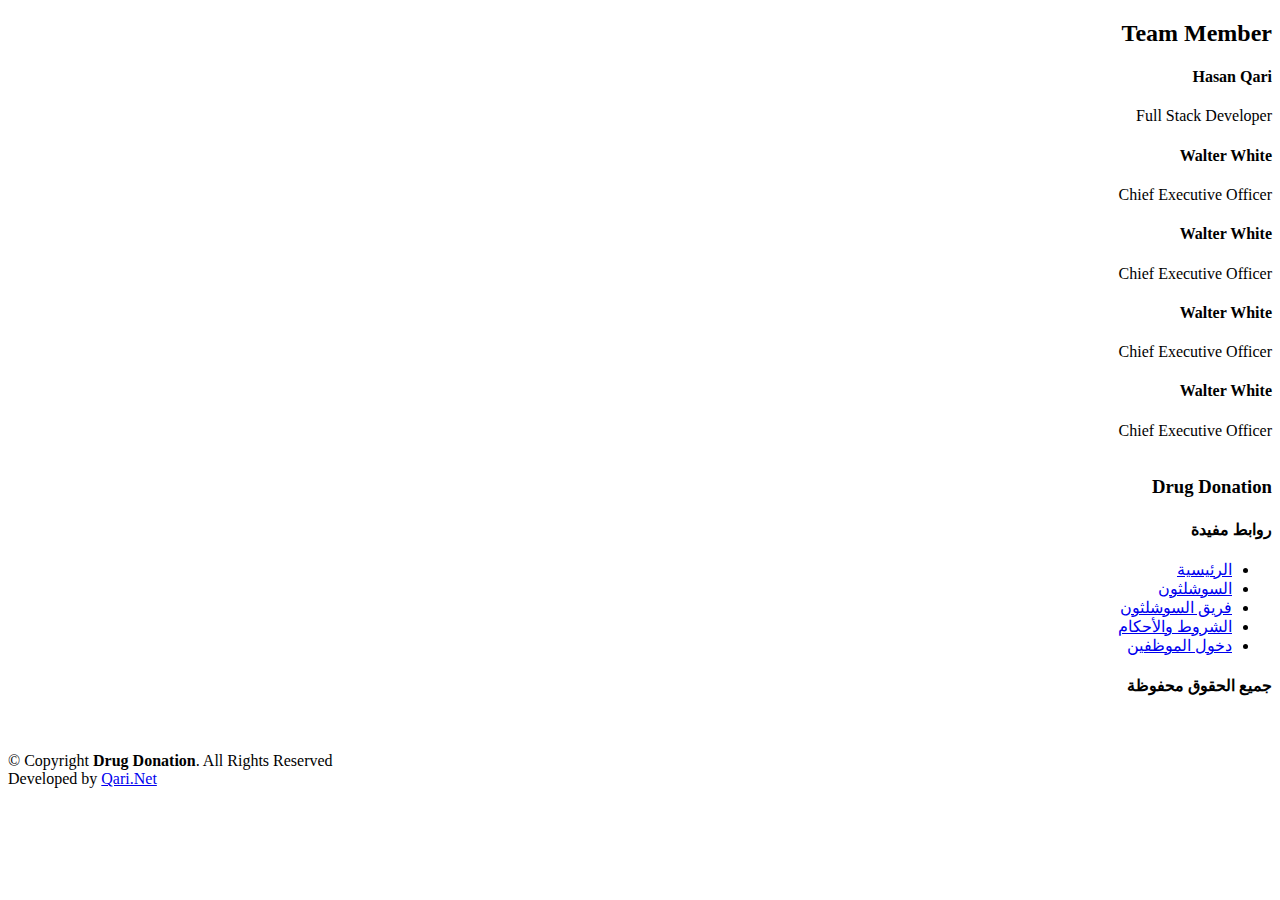
==== view/general/aboutteam.html @ 978b5264 "." ====
<!DOCTYPE html>
<html lang="ar" dir="rtl">

<head>
    <meta charset="utf-8">
    <meta content="width=device-width, initial-scale=1.0" name="viewport">

    <title> Order successful | خيرات الدواء</title>
    <meta content="" name="description">
    <meta content="" name="keywords">

    <!-- Favicons -->
    <link href="../../resource/img/khme-logo.jpeg" rel="icon">
    <link href="../../resource/img/khme-logo.jpeg" rel="apple-touch-icon">

    <!-- Google Fonts -->
    <link href="https://fonts.googleapis.com/css?family=Open+Sans:300,300i,400,400i,600,600i,700,700i|Raleway:300,300i,400,400i,500,500i,600,600i,700,700i|Poppins:300,300i,400,400i,500,500i,600,600i,700,700i" rel="stylesheet">

    <link rel="stylesheet" href="https://pro.fontawesome.com/releases/v5.10.0/css/all.css" integrity="sha384-AYmEC3Yw5cVb3ZcuHtOA93w35dYTsvhLPVnYs9eStHfGJvOvKxVfELGroGkvsg+p" crossorigin="anonymous" />

    <!-- Vendor CSS Files -->
    <link href="../../assets/vendor/aos/aos.css" rel="stylesheet">
    <link href="../../assets/vendor/bootstrap/css/bootstrap.min.css" rel="stylesheet">
    <link href="../../assets/vendor/bootstrap-icons/bootstrap-icons.css" rel="stylesheet">
    <link href="../../assets/vendor/boxicons/css/boxicons.min.css" rel="stylesheet">
    <link href="../../assets/vendor/glightbox/css/glightbox.min.css" rel="stylesheet">
    <link href="../../assets/vendor/remixicon/remixicon.css" rel="stylesheet">
    <link href="../../assets/vendor/swiper/swiper-bundle.min.css" rel="stylesheet">

    <!-- Template Main CSS File -->
    <link href="../../assets/css/style.css" rel="stylesheet">

    <style>
        /* Fonts */
        @font-face {
            font-family: GESbold;
            src: url("../../resource/font/Bold.otf") format("opentype");
        }

        @font-face {
            font-family: GESmedium;
            src: url("../../resource/font/Medium.otf") format("opentype");
        }

        @font-face {
            font-family: GESlight;
            src: url("../../resource/font/Light.otf") format("opentype");
        }
        .mem:hover{
            background-color: dodgerblue;
            color: white;
        }
    </style>
</head>

<body>

<!-- ======= Team Section ======= -->
<section id="team" class="team section-bg">
    <div class="container" data-aos="">
        <div class="section-title">
            <h2>Team Member</h2>
        </div>
        <div class="row">

            <div class=" col-md-6 d-flex align-items-stretch" style="width: 20%;">
                <div class="member mem">
                    <div class="member-info mem">
                        <h4>Hasan Qari</h4>
                        <span>Full Stack Developer</span>
                    </div>
                </div>
            </div>
            <div class=" col-md-6 d-flex align-items-stretch" style="width: 20%;">
                <div class="member">
                    <div class="member-info">
                        <h4>Walter White</h4>
                        <span>Chief Executive Officer</span>
                    </div>
                </div>
            </div>
            <div class=" col-md-6 d-flex align-items-stretch" style="width: 20%;">
                <div class="member">
                    <div class="member-info">
                        <h4>Walter White</h4>
                        <span>Chief Executive Officer</span>
                    </div>
                </div>
            </div>
            <div class=" col-md-6 d-flex align-items-stretch" style="width: 20%;">
                <div class="member">
                    <div class="member-info">
                        <h4>Walter White</h4>
                        <span>Chief Executive Officer</span>
                    </div>
                </div>
            </div>
            <div class=" col-md-6 d-flex align-items-stretch" style="width: 20%;">
                <div class="member">
                    <div class="member-info">
                        <h4>Walter White</h4>
                        <span>Chief Executive Officer</span>
                    </div>
                </div>
            </div>


        </div>

    </div>
</section><!-- End Team Section -->

    <!-- ======= Footer ======= -->
    <footer id="footer">

        <div class="footer-top">
            <div class="container">
                <div class="row">

                    <div class="col-lg-3 col-md-6 footer-contact text-center">
                        <img src="../../resource/img/khme-logo.jpeg" alt="" class="img-fluid">
                        <h3>Drug Donation</h3>
                        <div class="social-links text-md-right pt-3">
                            <a href="#" class="twitter"><i class="bx bxl-twitter"></i></a>
                            <a href="#" class="facebook"><i class="bx bxl-facebook"></i></a>
                            <a href="#" class="instagram"><i class="bx bxl-instagram"></i></a>
                            <a href="#" class="google-plus"><i class="bx bxl-skype"></i></a>
                            <a href="#" class="linkedin"><i class="bx bxl-linkedin"></i></a>
                        </div>
                    </div>

                    <div class="col-lg-2 col-md-6 footer-links">
                        <h4 style="font-family: GESmedium;">روابط مفيدة</h4>
                        <ul>
                            <li><i class="bx bx-chevron-right"></i> <a href="../../index.html" style="font-family: GESlight;">الرئيسية</a>
                            </li>
                            <li><i class="bx bx-chevron-right"></i> <a href="https://www.socialthon.net/" style="font-family: GESlight;">السوشلثون</a></li>
                            <li><i class="bx bx-chevron-right"></i> <a href="../view/general/aboutteam.html" style="font-family: GESlight;">فريق السوشلثون</a></li>
                            <li><i class="bx bx-chevron-right"></i> <a href="../view/general/policyScreen.html" style="font-family: GESlight;">الشروط والأحكام</a></li>
                            <li><i class="bx bx-chevron-right"></i> <a href="auth/login.php" style="font-family: GESlight;">دخول الموظفين</a></li>
                        </ul>
                    </div>

                    <div class="col-lg-4 col-md-6 footer-newsletter">
                        <h4 style="font-family: GESlight;">جميع الحقوق محفوظة</h4>
                        <br><br>
                        <div class="copyright" dir="ltr">
                            &copy; Copyright <strong><span>Drug Donation</span></strong>. All Rights Reserved
                        </div>
                        <div class="credits" dir="ltr">
                            Developed by <a href="https://qarinet01.github.io/MySite/">Qari.Net</a>
                        </div>
                    </div>

                </div>
            </div>
        </div>
    </footer><!-- End Footer -->

    <!-- <div id="preloader"></div> -->
    <a href="#" class="back-to-top d-flex align-items-center justify-content-center"><i class="bi bi-arrow-up-short"></i></a>

    <!-- Vendor JS Files -->
    <script src="../../assets/vendor/aos/aos.js"></script>
    <script src="../..assets/vendor/bootstrap/js/bootstrap.bundle.min.js"></script>
    <script src="../..assets/vendor/glightbox/js/glightbox.min.js"></script>
    <script src="../..assets/vendor/isotope-layout/isotope.pkgd.min.js"></script>
    <script src="../..assets/vendor/php-email-form/validate.js"></script>
    <script src="../..assets/vendor/purecounter/purecounter.js"></script>
    <script src="../..assets/vendor/swiper/swiper-bundle.min.js"></script>

    <!-- Template Main JS File -->
    <script src="../..assets/js/main.js"></script>
</body>

</html>
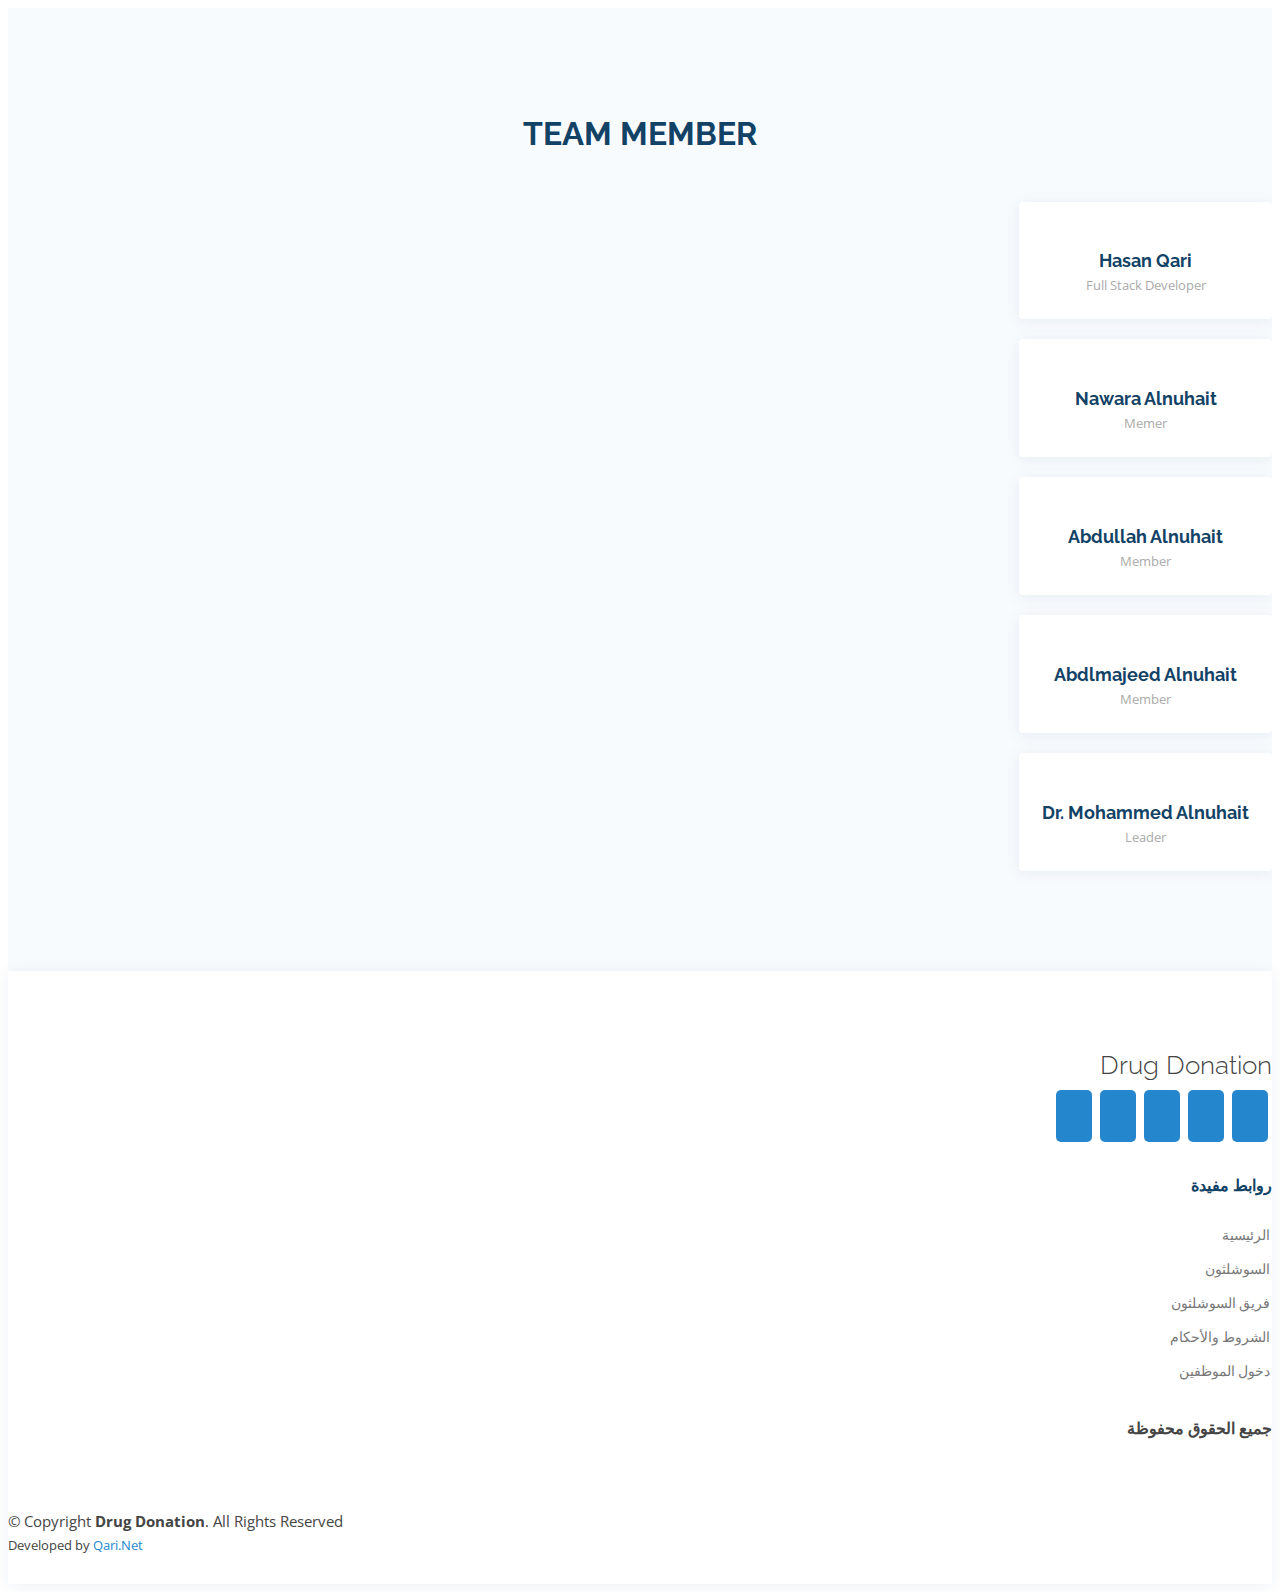
==== commit 28498a88: "." ====
--- a/view/general/aboutteam.html
+++ b/view/general/aboutteam.html
@@ -74,32 +74,32 @@
             <div class=" col-md-6 d-flex align-items-stretch" style="width: 20%;">
                 <div class="member">
                     <div class="member-info">
-                        <h4>Walter White</h4>
-                        <span>Chief Executive Officer</span>
+                        <h4>Nawara Alnuhait</h4>
+                        <span>Memer</span>
                     </div>
                 </div>
             </div>
             <div class=" col-md-6 d-flex align-items-stretch" style="width: 20%;">
                 <div class="member">
                     <div class="member-info">
-                        <h4>Walter White</h4>
-                        <span>Chief Executive Officer</span>
+                        <h4>Abdullah Alnuhait</h4>
+                        <span>Member</span>
                     </div>
                 </div>
             </div>
             <div class=" col-md-6 d-flex align-items-stretch" style="width: 20%;">
                 <div class="member">
                     <div class="member-info">
-                        <h4>Walter White</h4>
-                        <span>Chief Executive Officer</span>
+                        <h4>Abdlmajeed Alnuhait</h4>
+                        <span>Member</span>
                     </div>
                 </div>
             </div>
             <div class=" col-md-6 d-flex align-items-stretch" style="width: 20%;">
                 <div class="member">
                     <div class="member-info">
-                        <h4>Walter White</h4>
-                        <span>Chief Executive Officer</span>
+                        <h4>Dr. Mohammed Alnuhait</h4>
+                        <span>Leader</span>
                     </div>
                 </div>
             </div>
--- a/assets/css/style.css
+++ b/assets/css/style.css
@@ -0,0 +1,1886 @@
+/**
+* Template Name: OnePage - v4.0.1
+* Template URL: https://bootstrapmade.com/onepage-multipurpose-bootstrap-template/
+* Author: BootstrapMade.com
+* License: https://bootstrapmade.com/license/
+*/
+
+/*--------------------------------------------------------------
+# General
+--------------------------------------------------------------*/
+body {
+  font-family: "Open Sans", sans-serif;
+  color: #444444;
+}
+
+a {
+  color: #2487ce;
+  text-decoration: none;
+}
+
+a:hover {
+  color: #469fdf;
+  text-decoration: none;
+}
+
+h1, h2, h3, h4, h5, h6 {
+  font-family: "Raleway", sans-serif;
+}
+
+/*--------------------------------------------------------------
+# Back to top button
+--------------------------------------------------------------*/
+.back-to-top {
+  position: fixed;
+  visibility: hidden;
+  opacity: 0;
+  right: 15px;
+  bottom: 15px;
+  z-index: 996;
+  background: #2487ce;
+  width: 40px;
+  height: 40px;
+  border-radius: 4px;
+  transition: all 0.4s;
+}
+
+.back-to-top i {
+  font-size: 28px;
+  color: #fff;
+  line-height: 0;
+}
+
+.back-to-top:hover {
+  background: #3e9bdd;
+  color: #fff;
+}
+
+.back-to-top.active {
+  visibility: visible;
+  opacity: 1;
+}
+
+/*--------------------------------------------------------------
+# Preloader
+--------------------------------------------------------------*/
+#preloader {
+  position: fixed;
+  top: 0;
+  left: 0;
+  right: 0;
+  bottom: 0;
+  z-index: 9999;
+  overflow: hidden;
+  background: #fff;
+}
+
+#preloader:before {
+  content: "";
+  position: fixed;
+  top: calc(50% - 30px);
+  left: calc(50% - 30px);
+  border: 6px solid #2487ce;
+  border-top-color: #fff;
+  border-bottom-color: #fff;
+  border-radius: 50%;
+  width: 60px;
+  height: 60px;
+  -webkit-animation: animate-preloader 1s linear infinite;
+  animation: animate-preloader 1s linear infinite;
+}
+
+@-webkit-keyframes animate-preloader {
+  0% {
+    transform: rotate(0deg);
+  }
+  100% {
+    transform: rotate(360deg);
+  }
+}
+
+@keyframes animate-preloader {
+  0% {
+    transform: rotate(0deg);
+  }
+  100% {
+    transform: rotate(360deg);
+  }
+}
+
+/*--------------------------------------------------------------
+# Disable aos animation delay on mobile devices
+--------------------------------------------------------------*/
+@media screen and (max-width: 768px) {
+  [data-aos-delay] {
+    transition-delay: 0 !important;
+  }
+}
+
+/*--------------------------------------------------------------
+# Header
+--------------------------------------------------------------*/
+#header {
+  transition: all 0.5s;
+  background: #fff;
+  z-index: 997;
+  padding: 15px 0;
+  border-bottom: 1px solid #e6f2fb;
+}
+
+#header.header-scrolled {
+  border-color: #fff;
+  box-shadow: 0px 2px 15px rgba(18, 66, 101, 0.08);
+}
+
+#header .logo {
+  font-size: 28px;
+  margin: 0;
+  padding: 0;
+  line-height: 1;
+  font-weight: 300;
+  letter-spacing: 0.5px;
+  font-family: "Poppins", sans-serif;
+}
+
+#header .logo a {
+  color: #16507b;
+}
+
+#header .logo img {
+  max-height: 40px;
+}
+
+@media (max-width: 992px) {
+  #header .logo {
+    font-size: 28px;
+  }
+}
+
+/*--------------------------------------------------------------
+# Navigation Menu
+--------------------------------------------------------------*/
+/**
+* Desktop Navigation 
+*/
+.navbar {
+  padding: 0;
+}
+
+.navbar ul {
+  margin: 0;
+  padding: 0;
+  display: flex;
+  list-style: none;
+  align-items: center;
+}
+
+.navbar li {
+  position: relative;
+}
+
+.navbar a {
+  display: flex;
+  align-items: center;
+  justify-content: space-between;
+  font-size: 14px;
+  color: #16507b;
+  white-space: nowrap;
+  transition: 0.3s;
+}
+
+.navbar a i {
+  font-size: 12px;
+  line-height: 0;
+  margin-left: 5px;
+}
+
+.navbar a:hover, .navbar .active, .navbar li:hover > a {
+  color: #2487ce;
+}
+
+.navbar .getstarted {
+  background: #2487ce;
+  padding: 8px 20px;
+  margin-left: 30px;
+  border-radius: 4px;
+  color: #fff;
+}
+
+.navbar .getstarted:hover {
+  color: #fff;
+  background: #3194db;
+}
+
+.navbar .dropdown ul {
+  display: block;
+  position: absolute;
+  left: 14px;
+  top: calc(100% + 30px);
+  margin: 0;
+  padding: 10px 0;
+  z-index: 99;
+  opacity: 0;
+  visibility: hidden;
+  background: #fff;
+  box-shadow: 0px 0px 30px rgba(127, 137, 161, 0.25);
+  transition: 0.3s;
+  border-radius: 4px;
+}
+
+.navbar .dropdown ul li {
+  min-width: 200px;
+}
+
+.navbar .dropdown ul a {
+  padding: 10px 20px;
+  text-transform: none;
+}
+
+.navbar .dropdown ul a i {
+  font-size: 12px;
+}
+
+.navbar .dropdown ul a:hover, .navbar .dropdown ul .active:hover, .navbar .dropdown ul li:hover > a {
+  color: #2487ce;
+}
+
+.navbar .dropdown:hover > ul {
+  opacity: 1;
+  top: 100%;
+  visibility: visible;
+}
+
+.navbar .dropdown .dropdown ul {
+  top: 0;
+  left: calc(100% - 30px);
+  visibility: hidden;
+}
+
+.navbar .dropdown .dropdown:hover > ul {
+  opacity: 1;
+  top: 0;
+  left: 100%;
+  visibility: visible;
+}
+
+@media (max-width: 1366px) {
+  .navbar .dropdown .dropdown ul {
+    left: -90%;
+  }
+  .navbar .dropdown .dropdown:hover > ul {
+    left: -100%;
+  }
+}
+
+/**
+* Mobile Navigation 
+*/
+.mobile-nav-toggle {
+  color: #124265;
+  font-size: 28px;
+  cursor: pointer;
+  display: none;
+  line-height: 0;
+  transition: 0.5s;
+}
+
+.mobile-nav-toggle.bi-x {
+  color: #fff;
+}
+
+@media (max-width: 991px) {
+  .mobile-nav-toggle {
+    display: block;
+  }
+  .navbar ul {
+    display: none;
+  }
+}
+
+.navbar-mobile {
+  position: fixed;
+  overflow: hidden;
+  top: 0;
+  right: 0;
+  left: 0;
+  bottom: 0;
+  background: rgba(10, 38, 58, 0.9);
+  transition: 0.3s;
+  z-index: 999;
+}
+
+.navbar-mobile .mobile-nav-toggle {
+  position: absolute;
+  top: 15px;
+  right: 15px;
+}
+
+.navbar-mobile ul {
+  display: block;
+  position: absolute;
+  top: 55px;
+  right: 15px;
+  bottom: 15px;
+  left: 15px;
+  padding: 10px 0;
+  background-color: #fff;
+  overflow-y: auto;
+  transition: 0.3s;
+}
+
+.navbar-mobile a {
+  padding: 10px 20px;
+  font-size: 15px;
+  color: #124265;
+}
+
+.navbar-mobile a:hover, .navbar-mobile .active, .navbar-mobile li:hover > a {
+  color: #2487ce;
+}
+
+.navbar-mobile .getstarted {
+  margin: 15px;
+}
+
+.navbar-mobile .dropdown ul {
+  position: static;
+  display: none;
+  margin: 10px 20px;
+  padding: 10px 0;
+  z-index: 99;
+  opacity: 1;
+  visibility: visible;
+  background: #fff;
+  box-shadow: 0px 0px 30px rgba(127, 137, 161, 0.25);
+}
+
+.navbar-mobile .dropdown ul li {
+  min-width: 200px;
+}
+
+.navbar-mobile .dropdown ul a {
+  padding: 10px 20px;
+}
+
+.navbar-mobile .dropdown ul a i {
+  font-size: 12px;
+}
+
+.navbar-mobile .dropdown ul a:hover, .navbar-mobile .dropdown ul .active:hover, .navbar-mobile .dropdown ul li:hover > a {
+  color: #2487ce;
+}
+
+.navbar-mobile .dropdown > .dropdown-active {
+  display: block;
+}
+
+/*--------------------------------------------------------------
+# Hero Section
+--------------------------------------------------------------*/
+#hero {
+  width: 100%;
+  height: 100vh;
+  position: relative;
+  background: url("../img/hero-bg.jpg") top center;
+  background-size: cover;
+  position: relative;
+}
+
+#hero:before {
+  content: "";
+  background: rgba(255, 255, 255, 0.8);
+  position: absolute;
+  bottom: 0;
+  top: 0;
+  left: 0;
+  right: 0;
+}
+
+#hero .container {
+  padding-top: 80px;
+}
+
+#hero h1 {
+  margin: 0;
+  font-size: 56px;
+  font-weight: 700;
+  line-height: 72px;
+  color: #124265;
+  font-family: "Poppins", sans-serif;
+}
+
+#hero h2 {
+  color: #5e5e5e;
+  margin: 10px 0 0 0;
+  font-size: 22px;
+}
+
+#hero .btn-get-started {
+  font-family: "Poppins", sans-serif;
+  font-weight: 500;
+  font-size: 14px;
+  letter-spacing: 0.5px;
+  display: inline-block;
+  padding: 14px 50px;
+  border-radius: 5px;
+  transition: 0.5s;
+  margin-top: 30px;
+  color: #fff;
+  background: #2487ce;
+}
+
+#hero .btn-get-started:hover {
+  background: #3194db;
+}
+
+#hero .icon-boxes {
+  margin-top: 100px;
+}
+
+#hero .icon-box {
+  padding: 50px 30px;
+  position: relative;
+  overflow: hidden;
+  background: #fff;
+  box-shadow: 0 0 29px 0 rgba(18, 66, 101, 0.08);
+  transition: all 0.3s ease-in-out;
+  border-radius: 8px;
+  z-index: 1;
+}
+
+#hero .icon-box .title {
+  font-weight: 700;
+  margin-bottom: 15px;
+  font-size: 18px;
+}
+
+#hero .icon-box .title a {
+  color: #124265;
+  transition: 0.3s;
+}
+
+#hero .icon-box .description {
+  font-size: 15px;
+  line-height: 28px;
+  margin-bottom: 0;
+}
+
+#hero .icon-box .icon {
+  margin-bottom: 20px;
+  padding-top: 10px;
+  display: inline-block;
+  transition: all 0.3s ease-in-out;
+  font-size: 36px;
+  line-height: 1;
+  color: #2487ce;
+}
+
+#hero .icon-box:hover {
+  transform: scale(1.08);
+}
+
+#hero .icon-box:hover .title a {
+  color: #2487ce;
+}
+
+@media (min-width: 1024px) {
+  #hero {
+    background-attachment: fixed;
+  }
+}
+
+@media (max-height: 800px) {
+  #hero {
+    height: auto;
+  }
+}
+
+@media (max-width: 992px) {
+  #hero {
+    height: auto;
+  }
+  #hero h1 {
+    font-size: 28px;
+    line-height: 36px;
+  }
+  #hero h2 {
+    font-size: 18px;
+    line-height: 24px;
+  }
+}
+
+/*--------------------------------------------------------------
+# Sections General
+--------------------------------------------------------------*/
+section {
+  padding: 80px 0;
+  overflow: hidden;
+}
+
+.section-bg {
+  background-color: #f8fbfe;
+}
+
+.section-title {
+  text-align: center;
+  padding-bottom: 30px;
+}
+
+.section-title h2 {
+  font-size: 32px;
+  font-weight: bold;
+  text-transform: uppercase;
+  margin-bottom: 20px;
+  padding-bottom: 0;
+  color: #124265;
+}
+
+.section-title p {
+  margin-bottom: 0;
+  font-size: 14px;
+  color: #919191;
+}
+
+/*--------------------------------------------------------------
+# About
+--------------------------------------------------------------*/
+.about .content h3 {
+  font-weight: 600;
+  font-size: 26px;
+}
+
+.about .content ul {
+  list-style: none;
+  padding: 0;
+}
+
+.about .content ul li {
+  padding-left: 28px;
+  position: relative;
+}
+
+.about .content ul li + li {
+  margin-top: 10px;
+}
+
+.about .content ul i {
+  position: absolute;
+  left: 0;
+  top: 2px;
+  font-size: 20px;
+  color: #2487ce;
+  line-height: 1;
+}
+
+.about .content p:last-child {
+  margin-bottom: 0;
+}
+
+.about .content .btn-learn-more {
+  font-family: "Raleway", sans-serif;
+  font-weight: 600;
+  font-size: 14px;
+  letter-spacing: 1px;
+  display: inline-block;
+  padding: 12px 32px;
+  border-radius: 5px;
+  transition: 0.3s;
+  line-height: 1;
+  color: #2487ce;
+  -webkit-animation-delay: 0.8s;
+  animation-delay: 0.8s;
+  margin-top: 6px;
+  border: 2px solid #2487ce;
+}
+
+.about .content .btn-learn-more:hover {
+  background: #2487ce;
+  color: #fff;
+  text-decoration: none;
+}
+
+/*--------------------------------------------------------------
+# Counts
+--------------------------------------------------------------*/
+.counts {
+  padding: 60px 0;
+}
+
+.counts .count-box {
+  width: 100%;
+  text-align: center;
+}
+
+.counts .count-box span {
+  font-size: 48px;
+  line-height: 48px;
+  display: block;
+  font-weight: 700;
+  color: #124265;
+  margin-left: 80px;
+  margin: auto;
+}
+
+.counts .count-box p {
+  padding: 8px 0 0 0;
+  font-family: "Raleway", sans-serif;
+  font-weight: 600;
+  font-size: 14px;
+  color: #1e6ca6;
+}
+
+/*--------------------------------------------------------------
+# About Video
+--------------------------------------------------------------*/
+.about-video .content {
+  font-size: 15px;
+}
+
+.about-video .content h3 {
+  font-weight: 700;
+  font-size: 24px;
+  color: #124265;
+}
+
+.about-video .content ul {
+  list-style: none;
+  padding: 0;
+}
+
+.about-video .content ul li {
+  padding-bottom: 10px;
+  padding-left: 28px;
+  position: relative;
+}
+
+.about-video .content ul i {
+  font-size: 24px;
+  color: #2487ce;
+  position: absolute;
+  left: 0;
+  top: -2px;
+}
+
+.about-video .content p:last-child {
+  margin-bottom: 0;
+}
+
+.about-video .play-btn {
+  width: 94px;
+  height: 94px;
+  background: radial-gradient(#2487ce 50%, rgba(36, 135, 206, 0.4) 52%);
+  border-radius: 50%;
+  display: block;
+  position: absolute;
+  left: calc(50% - 47px);
+  top: calc(50% - 47px);
+  overflow: hidden;
+}
+
+.about-video .play-btn::after {
+  content: '';
+  position: absolute;
+  left: 50%;
+  top: 50%;
+  transform: translateX(-40%) translateY(-50%);
+  width: 0;
+  height: 0;
+  border-top: 10px solid transparent;
+  border-bottom: 10px solid transparent;
+  border-left: 15px solid #fff;
+  z-index: 100;
+  transition: all 400ms cubic-bezier(0.55, 0.055, 0.675, 0.19);
+}
+
+.about-video .play-btn::before {
+  content: '';
+  position: absolute;
+  width: 120px;
+  height: 120px;
+  -webkit-animation-delay: 0s;
+  animation-delay: 0s;
+  -webkit-animation: pulsate-btn 2s;
+  animation: pulsate-btn 2s;
+  -webkit-animation-direction: forwards;
+  animation-direction: forwards;
+  -webkit-animation-iteration-count: infinite;
+  animation-iteration-count: infinite;
+  -webkit-animation-timing-function: steps;
+  animation-timing-function: steps;
+  opacity: 1;
+  border-radius: 50%;
+  border: 5px solid rgba(36, 135, 206, 0.7);
+  top: -15%;
+  left: -15%;
+  background: rgba(198, 16, 0, 0);
+}
+
+.about-video .play-btn:hover::after {
+  border-left: 15px solid #2487ce;
+  transform: scale(20);
+}
+
+.about-video .play-btn:hover::before {
+  content: '';
+  position: absolute;
+  left: 50%;
+  top: 50%;
+  transform: translateX(-40%) translateY(-50%);
+  width: 0;
+  height: 0;
+  border: none;
+  border-top: 10px solid transparent;
+  border-bottom: 10px solid transparent;
+  border-left: 15px solid #fff;
+  z-index: 200;
+  -webkit-animation: none;
+  animation: none;
+  border-radius: 0;
+}
+
+@-webkit-keyframes pulsate-btn {
+  0% {
+    transform: scale(0.6, 0.6);
+    opacity: 1;
+  }
+  100% {
+    transform: scale(1, 1);
+    opacity: 0;
+  }
+}
+
+@keyframes pulsate-btn {
+  0% {
+    transform: scale(0.6, 0.6);
+    opacity: 1;
+  }
+  100% {
+    transform: scale(1, 1);
+    opacity: 0;
+  }
+}
+
+/*--------------------------------------------------------------
+# Clients
+--------------------------------------------------------------*/
+.clients {
+  padding: 15px 0;
+  text-align: center;
+}
+
+.clients img {
+  max-width: 45%;
+  transition: all 0.4s ease-in-out;
+  display: inline-block;
+  padding: 15px 0;
+  filter: grayscale(100);
+}
+
+.clients img:hover {
+  filter: none;
+  transform: scale(1.15);
+}
+
+@media (max-width: 768px) {
+  .clients img {
+    max-width: 40%;
+  }
+}
+
+/*--------------------------------------------------------------
+# Testimonials
+--------------------------------------------------------------*/
+.testimonials .testimonial-item {
+  box-sizing: content-box;
+  text-align: center;
+  min-height: 320px;
+}
+
+.testimonials .testimonial-item .testimonial-img {
+  width: 90px;
+  border-radius: 50%;
+  margin: 0 auto;
+}
+
+.testimonials .testimonial-item h3 {
+  font-size: 18px;
+  font-weight: bold;
+  margin: 10px 0 5px 0;
+  color: #111;
+}
+
+.testimonials .testimonial-item h4 {
+  font-size: 14px;
+  color: #999;
+  margin: 0;
+}
+
+.testimonials .testimonial-item .quote-icon-left, .testimonials .testimonial-item .quote-icon-right {
+  color: #c9e3f5;
+  font-size: 26px;
+}
+
+.testimonials .testimonial-item .quote-icon-left {
+  display: inline-block;
+  left: -5px;
+  position: relative;
+}
+
+.testimonials .testimonial-item .quote-icon-right {
+  display: inline-block;
+  right: -5px;
+  position: relative;
+  top: 10px;
+}
+
+.testimonials .testimonial-item p {
+  font-style: italic;
+  margin: 0 15px 15px 15px;
+  padding: 20px;
+  background: #f3f9fd;
+  position: relative;
+  margin-bottom: 35px;
+  border-radius: 6px;
+}
+
+.testimonials .testimonial-item p::after {
+  content: "";
+  width: 0;
+  height: 0;
+  border-top: 20px solid #f3f9fd;
+  border-right: 20px solid transparent;
+  border-left: 20px solid transparent;
+  position: absolute;
+  bottom: -20px;
+  left: calc(50% - 20px);
+}
+
+.testimonials .swiper-pagination {
+  margin-top: 20px;
+  position: relative;
+}
+
+.testimonials .swiper-pagination .swiper-pagination-bullet {
+  width: 12px;
+  height: 12px;
+  background-color: #fff;
+  opacity: 1;
+  border: 1px solid #2487ce;
+}
+
+.testimonials .swiper-pagination .swiper-pagination-bullet-active {
+  background-color: #2487ce;
+}
+
+/*--------------------------------------------------------------
+# Services
+--------------------------------------------------------------*/
+.services .icon-box {
+  text-align: center;
+  padding: 70px 20px 80px 20px;
+  transition: all ease-in-out 0.3s;
+  background: #fff;
+  box-shadow: 0px 5px 90px 0px rgba(110, 123, 131, 0.05);
+}
+
+.services .icon-box .icon {
+  margin: 0 auto;
+  width: 100px;
+  height: 100px;
+  display: flex;
+  align-items: center;
+  justify-content: center;
+  transition: ease-in-out 0.3s;
+  position: relative;
+}
+
+.services .icon-box .icon i {
+  font-size: 36px;
+  transition: 0.5s;
+  position: relative;
+}
+
+.services .icon-box .icon svg {
+  position: absolute;
+  top: 0;
+  left: 0;
+}
+
+.services .icon-box .icon svg path {
+  transition: 0.5s;
+  fill: #f5f5f5;
+}
+
+.services .icon-box h4 {
+  font-weight: 600;
+  margin: 10px 0 15px 0;
+  font-size: 22px;
+}
+
+.services .icon-box h4 a {
+  color: #124265;
+  transition: ease-in-out 0.3s;
+}
+
+.services .icon-box p {
+  line-height: 24px;
+  font-size: 14px;
+  margin-bottom: 0;
+}
+
+.services .icon-box:hover {
+  border-color: #fff;
+  box-shadow: 0px 0 35px 0 rgba(0, 0, 0, 0.08);
+}
+
+.services .iconbox-blue i {
+  color: #47aeff;
+}
+
+.services .iconbox-blue:hover .icon i {
+  color: #fff;
+}
+
+.services .iconbox-blue:hover .icon path {
+  fill: #47aeff;
+}
+
+.services .iconbox-orange i {
+  color: #ffa76e;
+}
+
+.services .iconbox-orange:hover .icon i {
+  color: #fff;
+}
+
+.services .iconbox-orange:hover .icon path {
+  fill: #ffa76e;
+}
+
+.services .iconbox-pink i {
+  color: #e80368;
+}
+
+.services .iconbox-pink:hover .icon i {
+  color: #fff;
+}
+
+.services .iconbox-pink:hover .icon path {
+  fill: #e80368;
+}
+
+.services .iconbox-yellow i {
+  color: #ffbb2c;
+}
+
+.services .iconbox-yellow:hover .icon i {
+  color: #fff;
+}
+
+.services .iconbox-yellow:hover .icon path {
+  fill: #ffbb2c;
+}
+
+.services .iconbox-red i {
+  color: #ff5828;
+}
+
+.services .iconbox-red:hover .icon i {
+  color: #fff;
+}
+
+.services .iconbox-red:hover .icon path {
+  fill: #ff5828;
+}
+
+.services .iconbox-teal i {
+  color: #11dbcf;
+}
+
+.services .iconbox-teal:hover .icon i {
+  color: #fff;
+}
+
+.services .iconbox-teal:hover .icon path {
+  fill: #11dbcf;
+}
+
+/*--------------------------------------------------------------
+# Cta
+--------------------------------------------------------------*/
+.cta {
+  background: #2487ce;
+  background-size: cover;
+  padding: 60px 0;
+}
+
+.cta h3 {
+  color: #fff;
+  font-size: 28px;
+  font-weight: 700;
+}
+
+.cta p {
+  color: #fff;
+}
+
+.cta .cta-btn {
+  font-family: "Raleway", sans-serif;
+  font-weight: 600;
+  font-size: 14px;
+  letter-spacing: 1px;
+  display: inline-block;
+  padding: 10px 35px;
+  border-radius: 5px;
+  transition: 0.5s;
+  margin-top: 10px;
+  border: 2px solid #fff;
+  color: #fff;
+}
+
+.cta .cta-btn:hover {
+  background: #fff;
+  color: #2487ce;
+}
+
+/*--------------------------------------------------------------
+# Portfolio
+--------------------------------------------------------------*/
+.portfolio .portfolio-item {
+  margin-bottom: 30px;
+}
+
+.portfolio #portfolio-flters {
+  padding: 0;
+  margin: 0 auto 35px auto;
+  list-style: none;
+  text-align: center;
+  border-radius: 50px;
+  padding: 2px 15px;
+}
+
+.portfolio #portfolio-flters li {
+  cursor: pointer;
+  display: inline-block;
+  padding: 10px 15px 8px 15px;
+  font-size: 14px;
+  font-weight: 600;
+  line-height: 1;
+  text-transform: uppercase;
+  color: #444444;
+  margin-bottom: 5px;
+  transition: all 0.3s ease-in-out;
+}
+
+.portfolio #portfolio-flters li:hover, .portfolio #portfolio-flters li.filter-active {
+  color: #2487ce;
+}
+
+.portfolio #portfolio-flters li:last-child {
+  margin-right: 0;
+}
+
+.portfolio .portfolio-wrap {
+  transition: 0.3s;
+  position: relative;
+  overflow: hidden;
+  z-index: 1;
+}
+
+.portfolio .portfolio-wrap::before {
+  content: "";
+  background: rgba(36, 135, 206, 0.6);
+  position: absolute;
+  left: 30px;
+  right: 30px;
+  top: 30px;
+  bottom: 30px;
+  transition: all ease-in-out 0.3s;
+  z-index: 2;
+  opacity: 0;
+}
+
+.portfolio .portfolio-wrap .portfolio-info {
+  opacity: 0;
+  position: absolute;
+  top: 0;
+  left: 0;
+  right: 0;
+  bottom: 0;
+  text-align: center;
+  z-index: 3;
+  transition: all ease-in-out 0.3s;
+  display: flex;
+  flex-direction: column;
+  justify-content: center;
+  align-items: center;
+}
+
+.portfolio .portfolio-wrap .portfolio-info::before {
+  display: block;
+  content: "";
+  width: 48px;
+  height: 48px;
+  position: absolute;
+  top: 35px;
+  left: 35px;
+  border-top: 3px solid #fff;
+  border-left: 3px solid #fff;
+  transition: all 0.5s ease 0s;
+  z-index: 9994;
+}
+
+.portfolio .portfolio-wrap .portfolio-info::after {
+  display: block;
+  content: "";
+  width: 48px;
+  height: 48px;
+  position: absolute;
+  bottom: 35px;
+  right: 35px;
+  border-bottom: 3px solid #fff;
+  border-right: 3px solid #fff;
+  transition: all 0.5s ease 0s;
+  z-index: 9994;
+}
+
+.portfolio .portfolio-wrap .portfolio-info h4 {
+  font-size: 20px;
+  color: #fff;
+  font-weight: 600;
+}
+
+.portfolio .portfolio-wrap .portfolio-info p {
+  color: #ffffff;
+  font-size: 14px;
+  text-transform: uppercase;
+  padding: 0;
+  margin: 0;
+}
+
+.portfolio .portfolio-wrap .portfolio-links {
+  text-align: center;
+  z-index: 4;
+}
+
+.portfolio .portfolio-wrap .portfolio-links a {
+  color: rgba(255, 255, 255, 0.6);
+  margin: 0 2px;
+  font-size: 28px;
+  display: inline-block;
+  transition: 0.3s;
+}
+
+.portfolio .portfolio-wrap .portfolio-links a:hover {
+  color: #fff;
+}
+
+.portfolio .portfolio-wrap:hover::before {
+  top: 0;
+  left: 0;
+  right: 0;
+  bottom: 0;
+  opacity: 1;
+}
+
+.portfolio .portfolio-wrap:hover .portfolio-info {
+  opacity: 1;
+}
+
+.portfolio .portfolio-wrap:hover .portfolio-info::before {
+  top: 15px;
+  left: 15px;
+}
+
+.portfolio .portfolio-wrap:hover .portfolio-info::after {
+  bottom: 15px;
+  right: 15px;
+}
+
+/*--------------------------------------------------------------
+# Portfolio Details
+--------------------------------------------------------------*/
+.portfolio-details {
+  padding-top: 40px;
+}
+
+.portfolio-details .portfolio-details-slider img {
+  width: 100%;
+}
+
+.portfolio-details .portfolio-details-slider .swiper-pagination {
+  margin-top: 20px;
+  position: relative;
+}
+
+.portfolio-details .portfolio-details-slider .swiper-pagination .swiper-pagination-bullet {
+  width: 12px;
+  height: 12px;
+  background-color: #fff;
+  opacity: 1;
+  border: 1px solid #2487ce;
+}
+
+.portfolio-details .portfolio-details-slider .swiper-pagination .swiper-pagination-bullet-active {
+  background-color: #2487ce;
+}
+
+.portfolio-details .portfolio-info {
+  padding: 30px;
+  box-shadow: 0px 0 30px rgba(18, 66, 101, 0.08);
+}
+
+.portfolio-details .portfolio-info h3 {
+  font-size: 22px;
+  font-weight: 700;
+  margin-bottom: 20px;
+  padding-bottom: 20px;
+  border-bottom: 1px solid #eee;
+}
+
+.portfolio-details .portfolio-info ul {
+  list-style: none;
+  padding: 0;
+  font-size: 15px;
+}
+
+.portfolio-details .portfolio-info ul li + li {
+  margin-top: 10px;
+}
+
+.portfolio-details .portfolio-description {
+  padding-top: 30px;
+}
+
+.portfolio-details .portfolio-description h2 {
+  font-size: 26px;
+  font-weight: 700;
+  margin-bottom: 20px;
+}
+
+.portfolio-details .portfolio-description p {
+  padding: 0;
+}
+
+/*--------------------------------------------------------------
+# Team
+--------------------------------------------------------------*/
+.team .member {
+  margin-bottom: 20px;
+  overflow: hidden;
+  text-align: center;
+  border-radius: 4px;
+  background: #fff;
+  box-shadow: 0px 2px 15px rgba(18, 66, 101, 0.08);
+}
+
+.team .member .member-img {
+  position: relative;
+  overflow: hidden;
+}
+
+.team .member .social {
+  position: absolute;
+  left: 0;
+  bottom: 0;
+  right: 0;
+  height: 40px;
+  opacity: 0;
+  transition: ease-in-out 0.3s;
+  text-align: center;
+  background: rgba(255, 255, 255, 0.85);
+  display: inline-flex;
+  align-items: center;
+  justify-content: center;
+}
+
+.team .member .social a {
+  transition: color 0.3s;
+  color: #124265;
+  margin: 0 10px;
+  display: inline-block;
+}
+
+.team .member .social a:hover {
+  color: #2487ce;
+}
+
+.team .member .social i {
+  font-size: 18px;
+  margin: 0 2px;
+  line-height: 0;
+}
+
+.team .member .member-info {
+  padding: 25px 15px;
+}
+
+.team .member .member-info h4 {
+  font-weight: 700;
+  margin-bottom: 5px;
+  font-size: 18px;
+  color: #124265;
+}
+
+.team .member .member-info span {
+  display: block;
+  font-size: 13px;
+  font-weight: 400;
+  color: #aaaaaa;
+}
+
+.team .member .member-info p {
+  font-style: italic;
+  font-size: 14px;
+  line-height: 26px;
+  color: #777777;
+}
+
+.team .member:hover .social {
+  opacity: 1;
+}
+
+/*--------------------------------------------------------------
+# Pricing
+--------------------------------------------------------------*/
+.pricing .box {
+  padding: 40px 20px;
+  text-align: center;
+  border-radius: 8px;
+  position: relative;
+  overflow: hidden;
+  background: #fefefe;
+  box-shadow: 0px 5px 90px 0px rgba(110, 123, 131, 0.1);
+}
+
+.pricing .box h3 {
+  font-weight: 400;
+  padding: 15px;
+  font-size: 18px;
+  text-transform: uppercase;
+  font-weight: 600;
+  color: #124265;
+}
+
+.pricing .box h4 {
+  font-size: 42px;
+  color: #2487ce;
+  font-weight: 500;
+  font-family: "Open Sans", sans-serif;
+  margin-bottom: 20px;
+}
+
+.pricing .box h4 sup {
+  font-size: 20px;
+  top: -15px;
+  left: -3px;
+}
+
+.pricing .box h4 span {
+  color: #bababa;
+  font-size: 16px;
+  font-weight: 300;
+}
+
+.pricing .box ul {
+  padding: 0;
+  list-style: none;
+  color: #124265;
+  text-align: center;
+  line-height: 20px;
+  font-size: 14px;
+}
+
+.pricing .box ul li {
+  padding-bottom: 16px;
+}
+
+.pricing .box ul .na {
+  color: #ccc;
+  text-decoration: line-through;
+}
+
+.pricing .box .btn-wrap {
+  padding: 15px;
+  text-align: center;
+}
+
+.pricing .box .btn-buy {
+  display: inline-block;
+  padding: 10px 40px;
+  border-radius: 4px;
+  color: #2487ce;
+  transition: none;
+  font-size: 14px;
+  font-weight: 400;
+  font-family: "Raleway", sans-serif;
+  font-weight: 600;
+  transition: 0.3s;
+  border: 2px solid #2487ce;
+}
+
+.pricing .box .btn-buy:hover {
+  background: #2487ce;
+  color: #fff;
+}
+
+.pricing .featured {
+  background: #2487ce;
+}
+
+.pricing .featured h3, .pricing .featured h4, .pricing .featured h4 span, .pricing .featured ul, .pricing .featured ul .na {
+  color: #fff;
+}
+
+.pricing .featured .btn-wrap {
+  padding: 15px;
+  text-align: center;
+}
+
+.pricing .featured .btn-buy {
+  color: #fff;
+  border: 2px solid #fff;
+}
+
+.pricing .featured .btn-buy:hover {
+  background: #fff;
+  color: #2487ce;
+}
+
+/*--------------------------------------------------------------
+# Frequently Asked Questions
+--------------------------------------------------------------*/
+.faq .faq-list {
+  padding: 0 100px;
+}
+
+.faq .faq-list ul {
+  padding: 0;
+  list-style: none;
+}
+
+.faq .faq-list li + li {
+  margin-top: 15px;
+}
+
+.faq .faq-list li {
+  padding: 20px;
+  background: #fff;
+  border-radius: 4px;
+  position: relative;
+}
+
+.faq .faq-list a {
+  display: block;
+  position: relative;
+  font-family: "Poppins", sans-serif;
+  font-size: 16px;
+  line-height: 24px;
+  font-weight: 500;
+  padding: 0 30px;
+  outline: none;
+  cursor: pointer;
+}
+
+.faq .faq-list .icon-help {
+  font-size: 24px;
+  position: absolute;
+  right: 0;
+  left: 20px;
+  color: #87c1ea;
+}
+
+.faq .faq-list .icon-show, .faq .faq-list .icon-close {
+  font-size: 24px;
+  position: absolute;
+  right: 0;
+  top: 0;
+}
+
+.faq .faq-list p {
+  margin-bottom: 0;
+  padding: 10px 0 0 0;
+}
+
+.faq .faq-list .icon-show {
+  display: none;
+}
+
+.faq .faq-list a.collapsed {
+  color: #343a40;
+}
+
+.faq .faq-list a.collapsed:hover {
+  color: #2487ce;
+}
+
+.faq .faq-list a.collapsed .icon-show {
+  display: inline-block;
+}
+
+.faq .faq-list a.collapsed .icon-close {
+  display: none;
+}
+
+@media (max-width: 1200px) {
+  .faq .faq-list {
+    padding: 0;
+  }
+}
+
+/*--------------------------------------------------------------
+# Contact
+--------------------------------------------------------------*/
+.contact .info {
+  width: 100%;
+  background: #fff;
+}
+
+.contact .info i {
+  font-size: 20px;
+  color: #2487ce;
+  float: left;
+  width: 44px;
+  height: 44px;
+  background: #e3f0fa;
+  display: flex;
+  justify-content: center;
+  align-items: center;
+  border-radius: 5px;
+  transition: all 0.3s ease-in-out;
+}
+
+.contact .info h4 {
+  padding: 0 0 0 60px;
+  font-size: 22px;
+  font-weight: 600;
+  margin-bottom: 5px;
+  color: #124265;
+}
+
+.contact .info p {
+  padding: 0 0 0 60px;
+  margin-bottom: 0;
+  font-size: 14px;
+  color: #217bbc;
+}
+
+.contact .info .email, .contact .info .phone {
+  margin-top: 40px;
+}
+
+.contact .info .email:hover i, .contact .info .address:hover i, .contact .info .phone:hover i {
+  background: #2487ce;
+  color: #fff;
+}
+
+.contact .php-email-form {
+  width: 100%;
+  background: #fff;
+}
+
+.contact .php-email-form .form-group {
+  padding-bottom: 8px;
+}
+
+.contact .php-email-form .error-message {
+  display: none;
+  color: #fff;
+  background: #ed3c0d;
+  text-align: left;
+  padding: 15px;
+  font-weight: 600;
+}
+
+.contact .php-email-form .error-message br + br {
+  margin-top: 25px;
+}
+
+.contact .php-email-form .sent-message {
+  display: none;
+  color: #fff;
+  background: #18d26e;
+  text-align: center;
+  padding: 15px;
+  font-weight: 600;
+}
+
+.contact .php-email-form .loading {
+  display: none;
+  background: #fff;
+  text-align: center;
+  padding: 15px;
+}
+
+.contact .php-email-form .loading:before {
+  content: "";
+  display: inline-block;
+  border-radius: 50%;
+  width: 24px;
+  height: 24px;
+  margin: 0 10px -6px 0;
+  border: 3px solid #18d26e;
+  border-top-color: #eee;
+  -webkit-animation: animate-loading 1s linear infinite;
+  animation: animate-loading 1s linear infinite;
+}
+
+.contact .php-email-form input, .contact .php-email-form textarea {
+  border-radius: 0;
+  box-shadow: none;
+  font-size: 14px;
+  border-radius: 4px;
+}
+
+.contact .php-email-form input:focus, .contact .php-email-form textarea:focus {
+  border-color: #2487ce;
+}
+
+.contact .php-email-form input {
+  height: 44px;
+}
+
+.contact .php-email-form textarea {
+  padding: 10px 12px;
+}
+
+.contact .php-email-form button[type="submit"] {
+  background: #2487ce;
+  border: 0;
+  padding: 10px 30px;
+  color: #fff;
+  transition: 0.4s;
+  border-radius: 4px;
+}
+
+.contact .php-email-form button[type="submit"]:hover {
+  background: #3194db;
+}
+
+@-webkit-keyframes animate-loading {
+  0% {
+    transform: rotate(0deg);
+  }
+  100% {
+    transform: rotate(360deg);
+  }
+}
+
+@keyframes animate-loading {
+  0% {
+    transform: rotate(0deg);
+  }
+  100% {
+    transform: rotate(360deg);
+  }
+}
+
+/*--------------------------------------------------------------
+# Breadcrumbs
+--------------------------------------------------------------*/
+.breadcrumbs {
+  padding: 15px 0;
+  background: #f8fbfe;
+  min-height: 40px;
+  margin-top: 72px;
+}
+
+@media (max-width: 992px) {
+  .breadcrumbs {
+    margin-top: 58px;
+  }
+}
+
+.breadcrumbs h2 {
+  font-size: 24px;
+  font-weight: 300;
+}
+
+.breadcrumbs ol {
+  display: flex;
+  flex-wrap: wrap;
+  list-style: none;
+  padding: 0;
+  margin: 0;
+  font-size: 14px;
+}
+
+.breadcrumbs ol li + li {
+  padding-left: 10px;
+}
+
+.breadcrumbs ol li + li::before {
+  display: inline-block;
+  padding-right: 10px;
+  color: #1a5e90;
+  content: "/";
+}
+
+@media (max-width: 768px) {
+  .breadcrumbs .d-flex {
+    display: block !important;
+  }
+  .breadcrumbs ol {
+    display: block;
+  }
+  .breadcrumbs ol li {
+    display: inline-block;
+  }
+}
+
+/*--------------------------------------------------------------
+# Footer
+--------------------------------------------------------------*/
+#footer {
+  color: #444444;
+  font-size: 14px;
+  background: #f8fbfe;
+  box-shadow: 0px 2px 15px rgba(18, 66, 101, 0.08);
+}
+
+#footer .footer-top {
+  padding: 60px 0 30px 0;
+  background: #fff;
+}
+
+#footer .footer-top .footer-contact {
+  margin-bottom: 30px;
+}
+
+#footer .footer-top .footer-contact h3 {
+  font-size: 26px;
+  margin: 0 0 10px 0;
+  padding: 2px 0 2px 0;
+  line-height: 1;
+  font-weight: 300;
+}
+
+#footer .footer-top .footer-contact p {
+  font-size: 14px;
+  line-height: 24px;
+  margin-bottom: 0;
+  font-family: "Raleway", sans-serif;
+  color: #777777;
+}
+
+#footer .footer-top h4 {
+  font-size: 16px;
+  font-weight: bold;
+  color: #124265;
+  position: relative;
+  padding-bottom: 12px;
+}
+
+#footer .footer-top .footer-links {
+  margin-bottom: 30px;
+}
+
+#footer .footer-top .footer-links ul {
+  list-style: none;
+  padding: 0;
+  margin: 0;
+}
+
+#footer .footer-top .footer-links ul i {
+  padding-right: 2px;
+  color: #2487ce;
+  font-size: 18px;
+  line-height: 1;
+}
+
+#footer .footer-top .footer-links ul li {
+  padding: 10px 0;
+  display: flex;
+  align-items: center;
+}
+
+#footer .footer-top .footer-links ul li:first-child {
+  padding-top: 0;
+}
+
+#footer .footer-top .footer-links ul a {
+  color: #777777;
+  transition: 0.3s;
+  display: inline-block;
+  line-height: 1;
+}
+
+#footer .footer-top .footer-links ul a:hover {
+  text-decoration: none;
+  color: #2487ce;
+}
+
+#footer .footer-newsletter {
+  font-size: 15px;
+}
+
+#footer .footer-newsletter h4 {
+  font-size: 16px;
+  font-weight: bold;
+  color: #444444;
+  position: relative;
+  padding-bottom: 12px;
+}
+
+#footer .footer-newsletter form {
+  margin-top: 30px;
+  background: #fff;
+  padding: 6px 10px;
+  position: relative;
+  border-radius: 5px;
+  text-align: left;
+  border: 1px solid #cde5f6;
+}
+
+#footer .footer-newsletter form input[type="email"] {
+  border: 0;
+  padding: 4px 8px;
+  width: calc(100% - 100px);
+}
+
+#footer .footer-newsletter form input[type="submit"] {
+  position: absolute;
+  top: -1px;
+  right: -2px;
+  bottom: -1px;
+  border: 0;
+  background: none;
+  font-size: 16px;
+  padding: 0 20px 2px 20px;
+  background: #2487ce;
+  color: #fff;
+  transition: 0.3s;
+  border-radius: 0 5px 5px 0;
+  box-shadow: 0px 2px 15px rgba(0, 0, 0, 0.1);
+}
+
+#footer .footer-newsletter form input[type="submit"]:hover {
+  background: #3194db;
+}
+
+#footer .credits {
+  padding-top: 5px;
+  font-size: 13px;
+  color: #444444;
+}
+
+#footer .social-links a {
+  font-size: 18px;
+  display: inline-block;
+  background: #2487ce;
+  color: #fff;
+  line-height: 1;
+  padding: 8px 0;
+  margin-right: 4px;
+  border-radius: 5px;
+  text-align: center;
+  width: 36px;
+  height: 36px;
+  transition: 0.3s;
+}
+
+#footer .social-links a:hover {
+  background: #3194db;
+  color: #fff;
+  text-decoration: none;
+}
